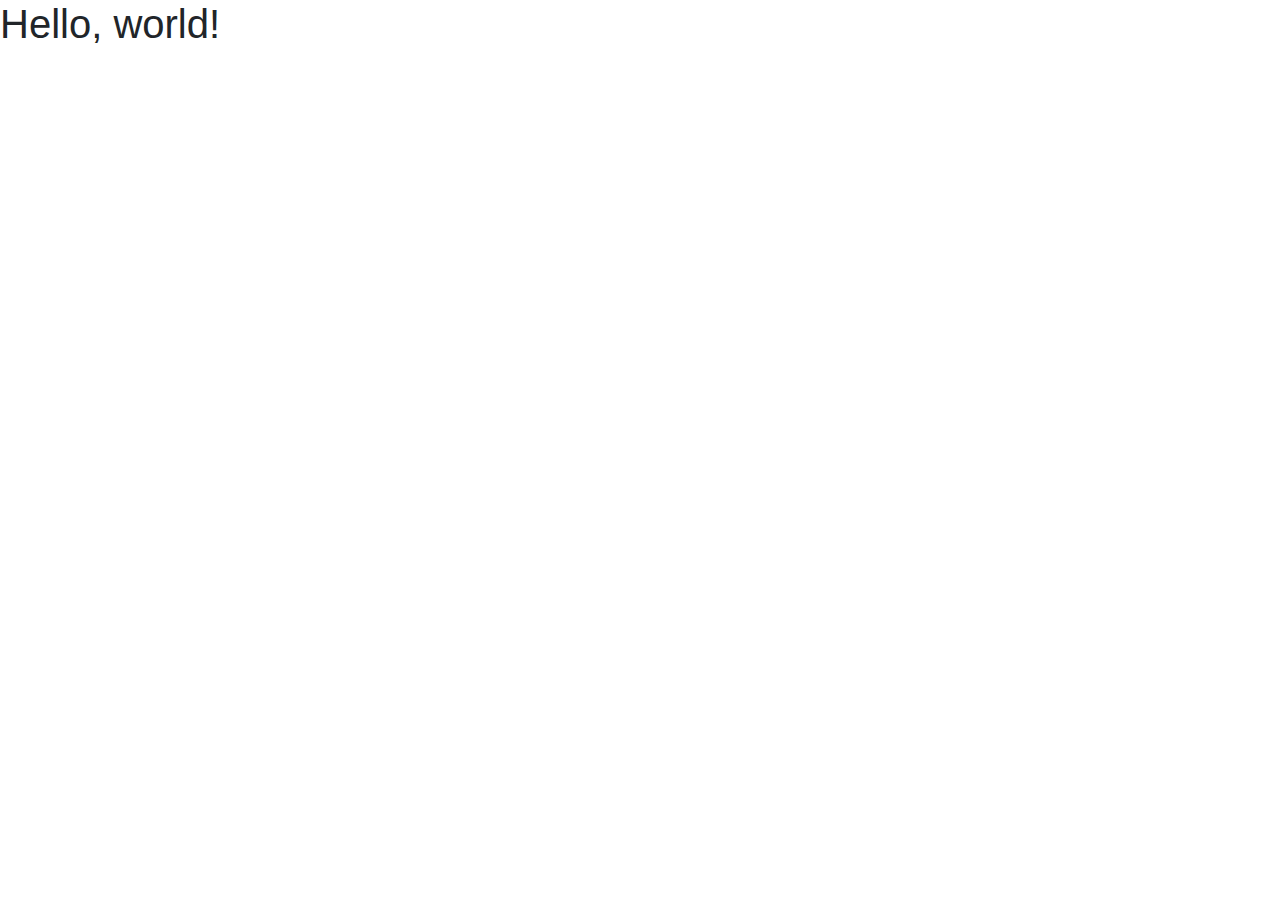
==== index.html @ 5f983bdf "Bootstrap files added." ====
<!doctype html>
<html lang="en">
  <head>
  <!-- Required meta tags -->
    <meta charset="utf-8">
    <!-- Responsive meta tag -->
    <meta name="viewport" content="width=device-width, initial-scale=1, shrink-to-fit=no">

    <!-- Bootstrap CSS -->
    <link rel="stylesheet" href="https://maxcdn.bootstrapcdn.com/bootstrap/4.0.0/css/bootstrap.min.css" integrity="sha384-Gn5384xqQ1aoWXA+058RXPxPg6fy4IWvTNh0E263XmFcJlSAwiGgFAW/dAiS6JXm" crossorigin="anonymous">
    <link rel="stylesheet" href="website_files/css/styles.css">

    <title>Hello, world!</title>
  </head>
  <body>
    <h1>Hello, world!</h1>

    <!-- Optional JavaScript -->
    <!-- jQuery first, then Popper.js, then Bootstrap JS -->
    <script src="https://code.jquery.com/jquery-3.2.1.slim.min.js" integrity="sha384-KJ3o2DKtIkvYIK3UENzmM7KCkRr/rE9/Qpg6aAZGJwFDMVNA/GpGFF93hXpG5KkN" crossorigin="anonymous"></script>
    <script src="https://cdnjs.cloudflare.com/ajax/libs/popper.js/1.12.9/umd/popper.min.js" integrity="sha384-ApNbgh9B+Y1QKtv3Rn7W3mgPxhU9K/ScQsAP7hUibX39j7fakFPskvXusvfa0b4Q" crossorigin="anonymous"></script>
    <script src="https://maxcdn.bootstrapcdn.com/bootstrap/4.0.0/js/bootstrap.min.js" integrity="sha384-JZR6Spejh4U02d8jOt6vLEHfe/JQGiRRSQQxSfFWpi1MquVdAyjUar5+76PVCmYl" crossorigin="anonymous"></script>
  </body>
</html>
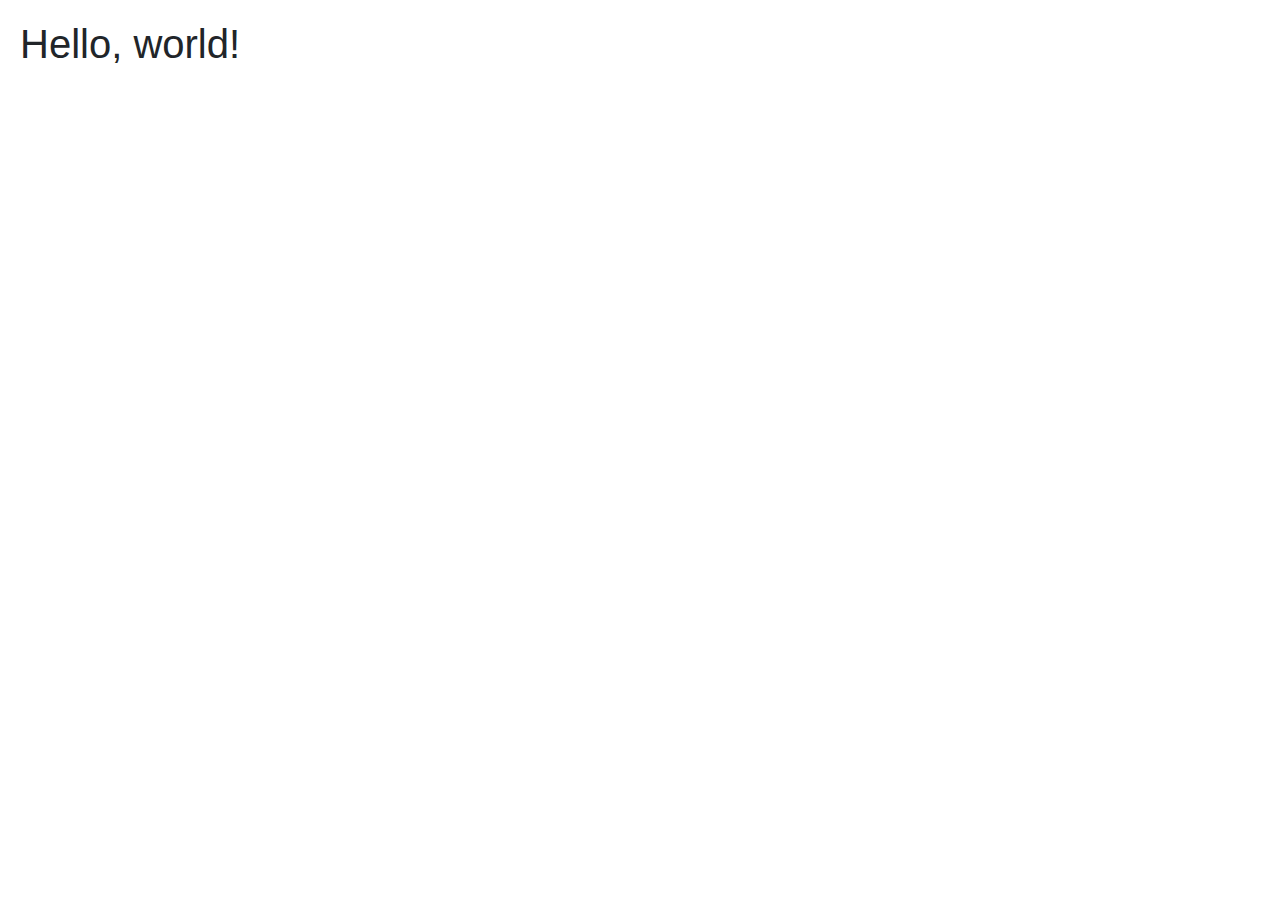
==== commit 718fabb5: "Module 2 Assignment" ====
--- a/index.html
+++ b/index.html
@@ -11,7 +11,14 @@
     <link rel="stylesheet" href="website_files/css/styles.css">
 
     <title>Hello, world!</title>
+
+    <style type="text/css">
+    	h1 {
+    		padding: 20px;
+    	}
+    </style>
   </head>
+  
   <body>
     <h1>Hello, world!</h1>
 
